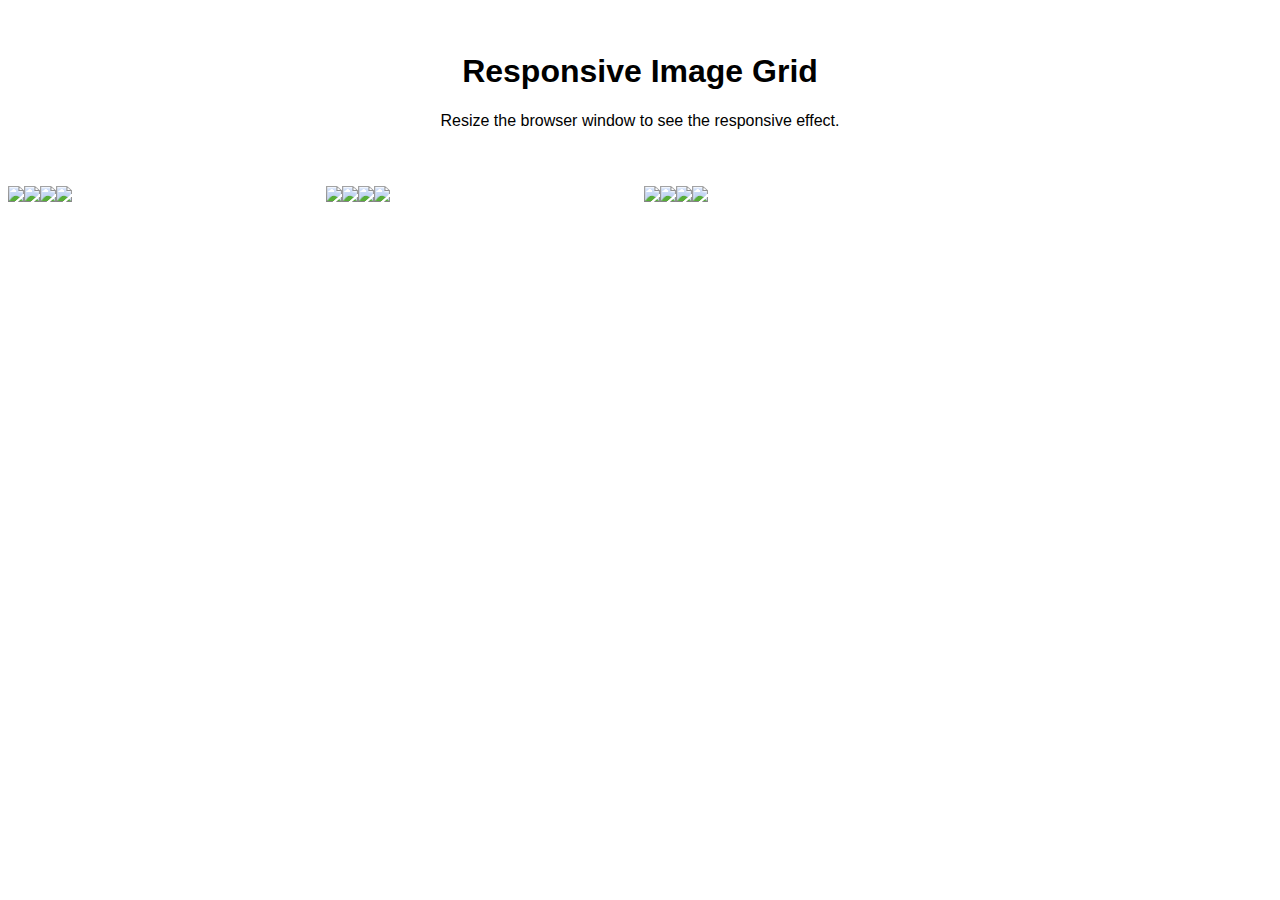
==== playground/flex-gallery/index2.html @ a233fade "update playground flex gallery" ====
<!DOCTYPE html>
<html>

<head lang="en-ca">
  <meta name="viewport" content="width=device-width, initial-scale=1">
  <link rel="stylesheet" href="styles.css">
  <script src="scripts.js"></script>
</head>

<body>

  <!-- Header -->
  <div class="header">
    <h1>Responsive Image Grid</h1>
    <p>Resize the browser window to see the responsive effect.</p>
  </div>

  <!-- Photo Grid -->
  <div class="row">
    <div class="column">
    </div>

    <div class="column">
    </div>

    <div class="column">
    </div>

    <div class="column">
    </div>
  </div>

  <script type="text/javascript">
    populateGallery();
  </script>

</body>

</html>
---- playground/flex-gallery/styles.css ----
* {
    box-sizing: border-box;
  }
  
  body {
    margin: 0;
    font-family: Arial;
  }
  
  .header {
    text-align: center;
    padding: 32px;
  }
  
  .row {
    display: flex;
    flex-wrap: wrap;
    padding: 0 4px;
  }
  
  /* Create four equal columns that sits next to each other */
  .column {
    flex: 25%;
    max-width: 25%;
    padding: 0 4px;
  }
  
  .column img {
    margin-top: 8px;
    vertical-align: middle;
    width: 100%;
  }
  
  /* Responsive layout - makes a two column-layout instead of four columns */
  @media (max-width: 800px) {
    .column {
      flex: 50%;
      max-width: 50%;
    }
  }
  
  /* Responsive layout - makes the two columns stack on top of each other instead of next to each other */
  @media (max-width: 600px) {
    .column {
      flex: 100%;
      max-width: 100%;
    }
  }
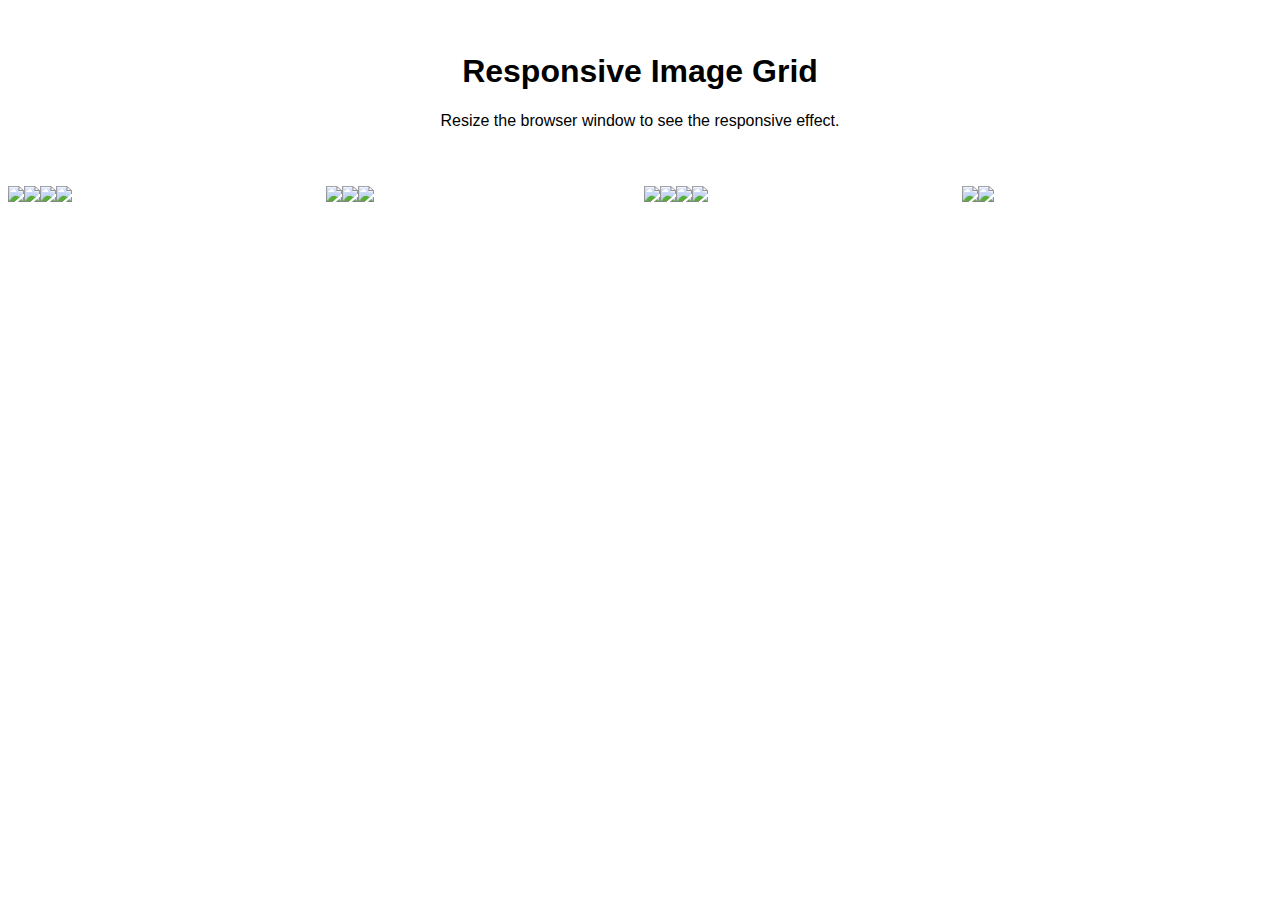
==== commit a8bc7541: "update playground flex gallery" ====
--- a/playground/flex-gallery/index2.html
+++ b/playground/flex-gallery/index2.html
@@ -31,7 +31,28 @@
   </div>
 
   <script type="text/javascript">
-    populateGallery();
+
+    document.flexGallery.customLoggingEnabled = true;
+
+    let imgUrls = ["https://loremflickr.com/240/320/dog",
+      "https://loremflickr.com/320/240/cat",
+      "https://loremflickr.com/200/200/dog",
+      "https://loremflickr.com/640/800/parrot",
+      "https://loremflickr.com/800/640/flower",
+      "https://loremflickr.com/350/250/hill",
+      "https://loremflickr.com/240/320/browser",
+      "https://loremflickr.com/300/300/barn",
+      "https://loremflickr.com/500/400/sponge",
+      "https://loremflickr.com/400/500/cow",
+      "https://loremflickr.com/450/425/chicken",
+      "https://loremflickr.com/425/450/field",
+      "https://loremflickr.com/1000/1000/grazing"];
+
+    const colsSelector = 'body > div.row > div.column',
+      colElements = document.querySelectorAll(colsSelector);
+
+    populateGallery(imgUrls || [], colElements || []);
+
   </script>
 
 </body>
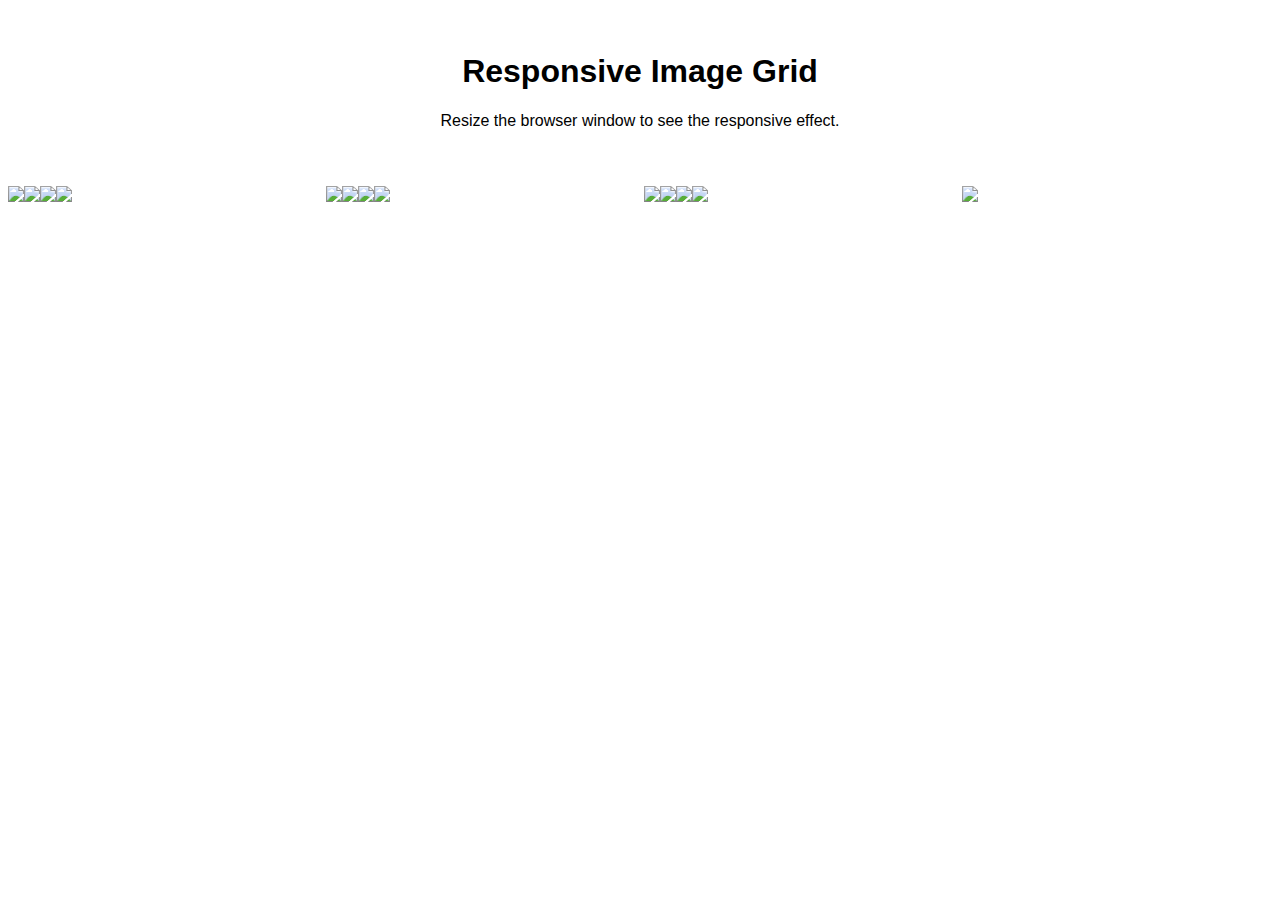
==== commit db75ff3a: "update playground flex gallery" ====
--- a/playground/flex-gallery/index2.html
+++ b/playground/flex-gallery/index2.html
@@ -48,10 +48,10 @@
       "https://loremflickr.com/425/450/field",
       "https://loremflickr.com/1000/1000/grazing"];
 
-    const colsSelector = 'body > div.row > div.column',
-      colElements = document.querySelectorAll(colsSelector);
+    const columnsSelector = 'body > div.row > div.column',
+      colElements = document.querySelectorAll(columnsSelector);
 
-    populateGallery(imgUrls || [], colElements || []);
+    populateGallery(imgUrls, colElements);
 
   </script>
 
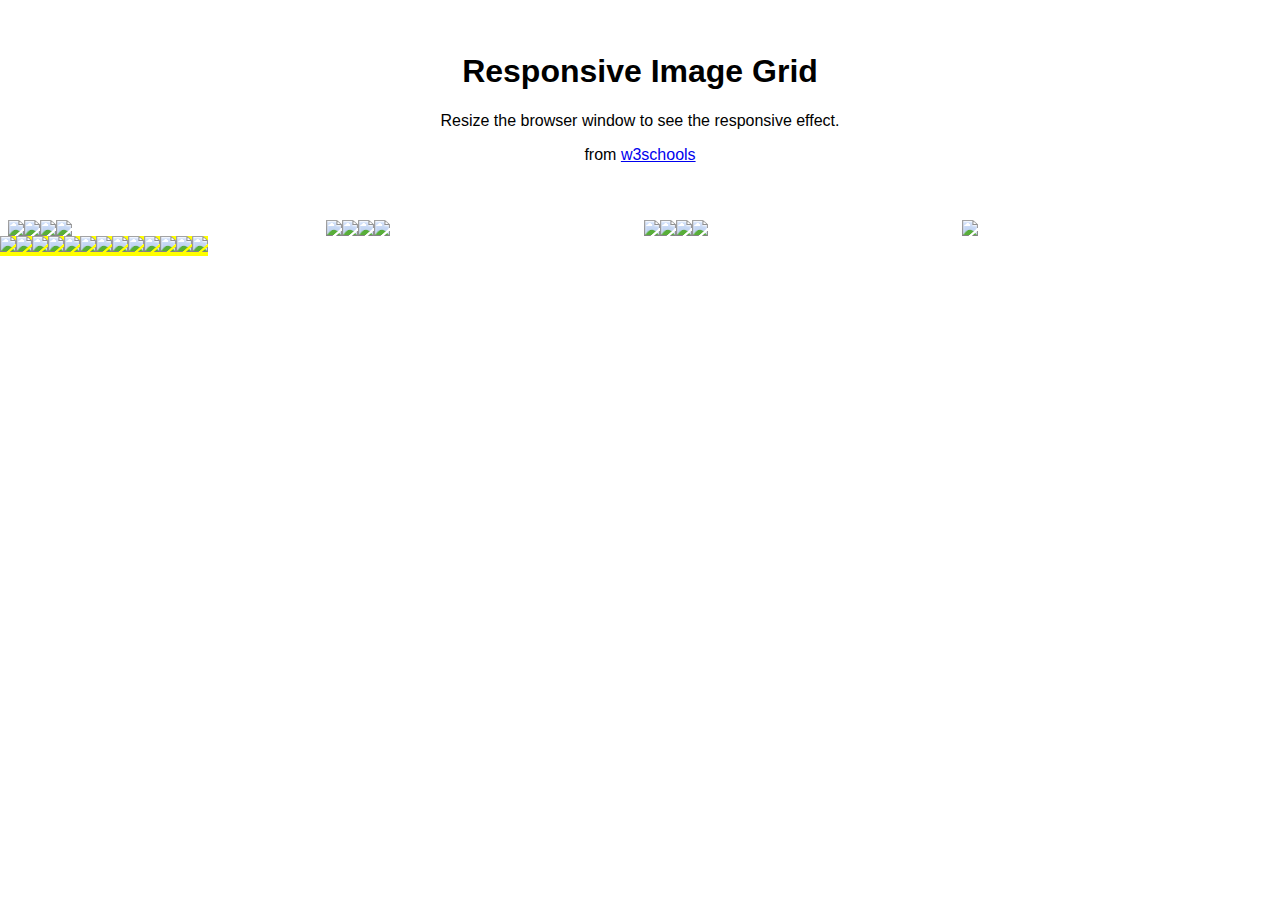
==== commit 81b162a8: "update playground flex gallery" ====
--- a/playground/flex-gallery/index2.html
+++ b/playground/flex-gallery/index2.html
@@ -2,9 +2,9 @@
 <html>
 
 <head lang="en-ca">
+  <script src="scripts.js"></script>
   <meta name="viewport" content="width=device-width, initial-scale=1">
   <link rel="stylesheet" href="styles.css">
-  <script src="scripts.js"></script>
 </head>
 
 <body>
@@ -13,6 +13,7 @@
   <div class="header">
     <h1>Responsive Image Grid</h1>
     <p>Resize the browser window to see the responsive effect.</p>
+    <p>from <a href="https://www.w3schools.com/css/tryit.asp?filename=trycss3_flexbox_image_gallery" target="_blank">w3schools</a> </p>
   </div>
 
   <!-- Photo Grid -->
@@ -33,6 +34,7 @@
   <script type="text/javascript">
 
     document.flexGallery.customLoggingEnabled = true;
+    document.flexGallery.heightBalancingEnabled = true;
 
     let imgUrls = ["https://loremflickr.com/240/320/dog",
       "https://loremflickr.com/320/240/cat",
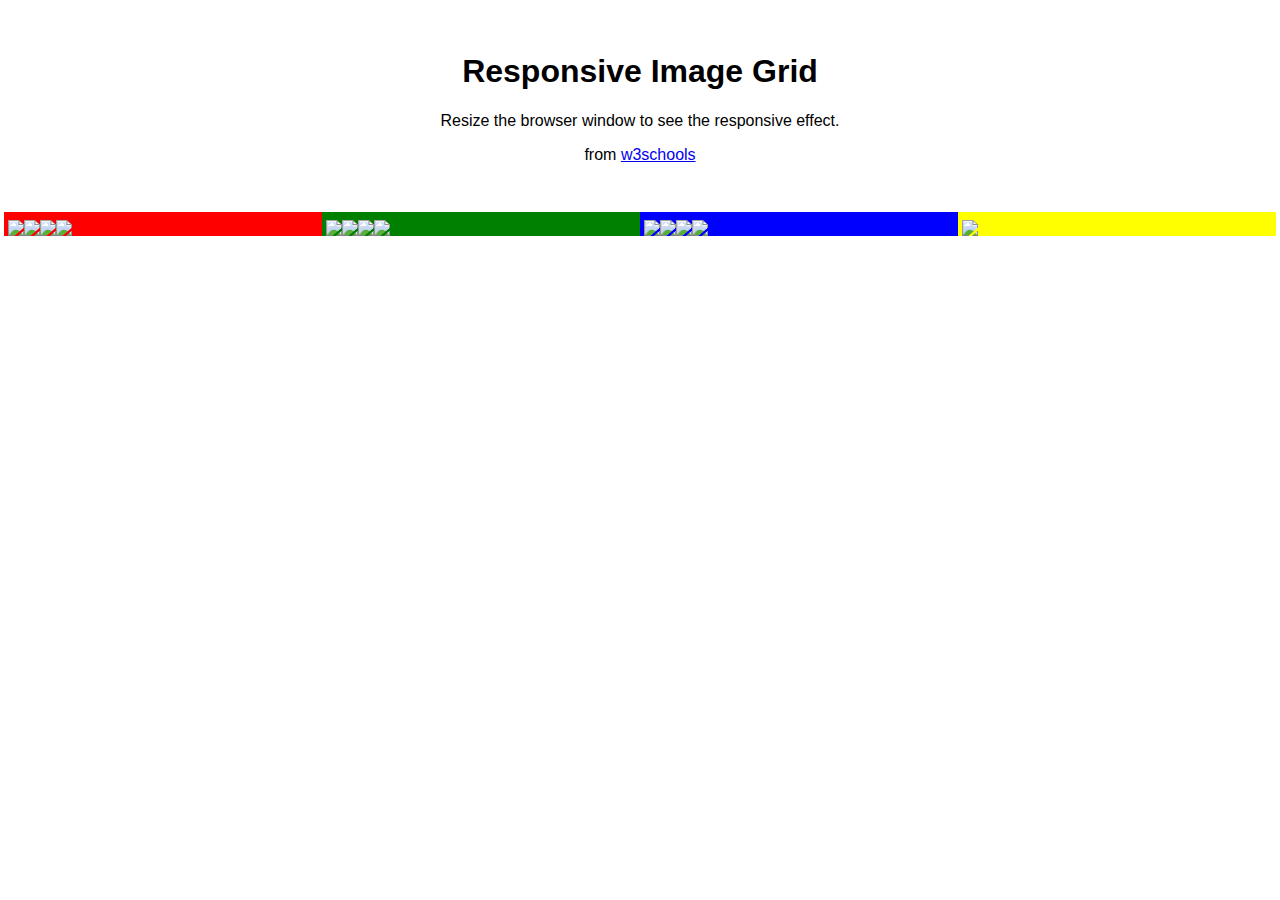
==== commit cfbf36da: "update playground flex gallery" ====
--- a/playground/flex-gallery/index2.html
+++ b/playground/flex-gallery/index2.html
@@ -42,7 +42,7 @@
       "https://loremflickr.com/640/800/parrot",
       "https://loremflickr.com/800/640/flower",
       "https://loremflickr.com/350/250/hill",
-      "https://loremflickr.com/240/320/browser",
+      "https://loremflickr.com/240/320/doritos",
       "https://loremflickr.com/300/300/barn",
       "https://loremflickr.com/500/400/sponge",
       "https://loremflickr.com/400/500/cow",
--- a/playground/flex-gallery/styles.css
+++ b/playground/flex-gallery/styles.css
@@ -30,6 +30,19 @@
     vertical-align: middle;
     width: 100%;
   }
+
+  .column:nth-child(1) {
+    background-color:red;
+  }
+  .column:nth-child(2) {
+    background-color: green;
+  }
+  .column:nth-child(3) {
+    background-color: blue;
+  }
+  .column:nth-child(4) {
+    background-color: yellow;
+  }
   
   /* Responsive layout - makes a two column-layout instead of four columns */
   @media (max-width: 800px) {
